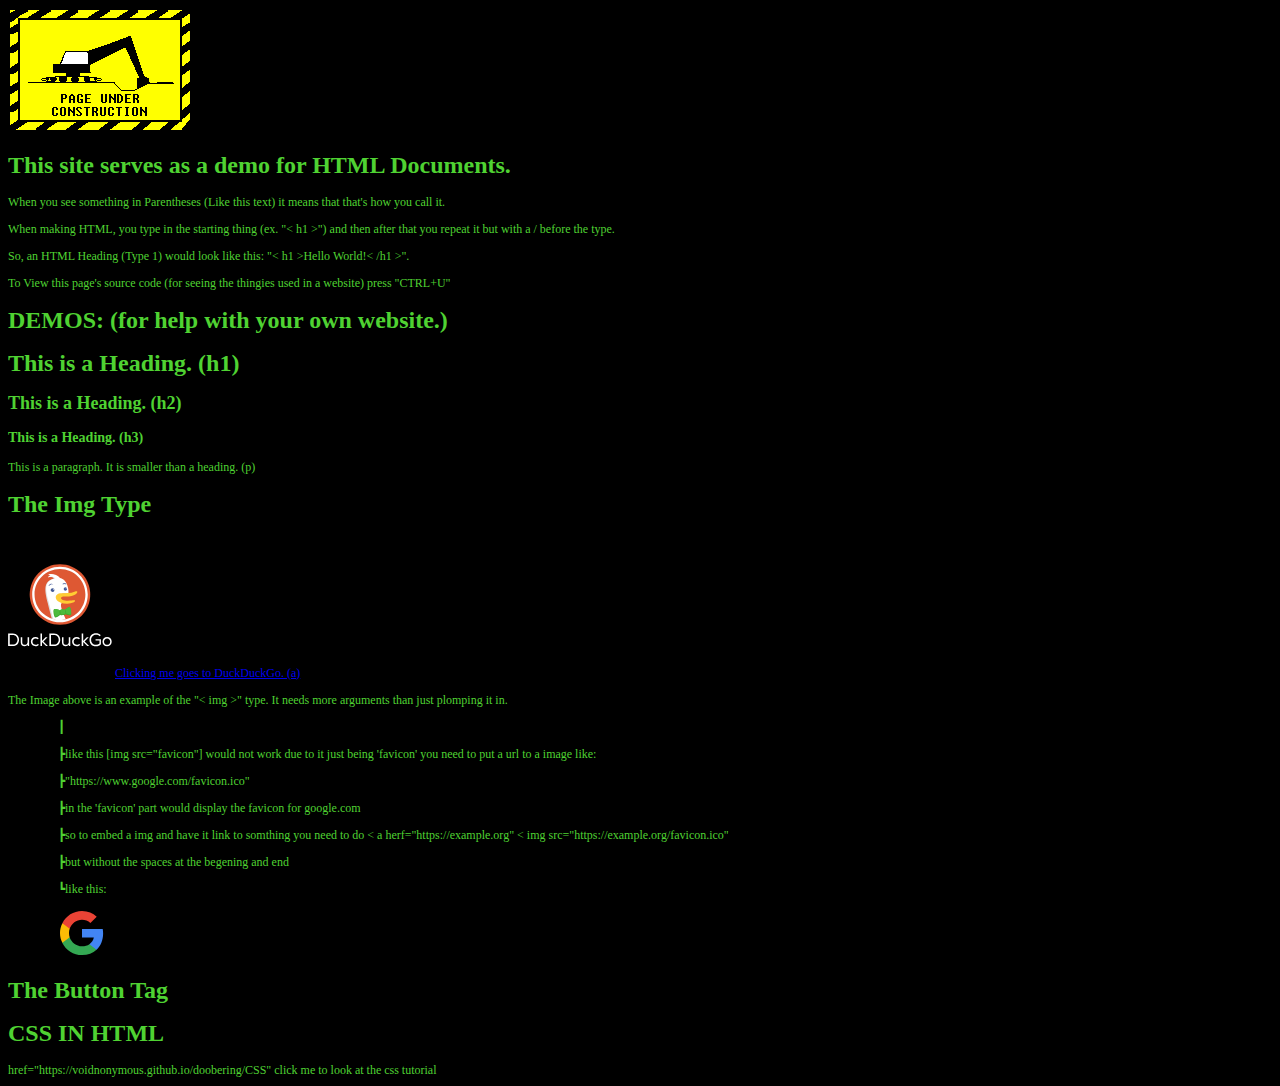
==== index.html @ a36f0056 "Update index.html" ====
<!DOCTYPE html>
<html>
  <head>
  </head>
   <style>
    @font-face {
    font-family: '0xProto'; /*a name to be used later*/
    src: url('https://github.com/louden-preble/0xProto-For-CSS/releases/download/Release/0xProto-Regular.woff') format(woff); /*URL to font*/
    font-weight: normal;
    font-style: normal;
    font-display: swap;
}

      body {
  color: rgb(79, 210, 50);
  background-color: black;
  font: 12px "0xProto", monospaced;
}
     p.i {
  text-indent: 50px;
}
     h1.c {
color: rgb(166, 209, 137);
    {   
</style>
  <body>
    <title>Demo for HTML.</title>
  <img alt="dis aint finished yet" src="[data-uri]" />
    <h1>This site serves as a demo for HTML Documents.</h1>
      When you see something in Parentheses (Like this text) it means that that's how you call it.</p>
    <p>When making HTML, you type in the starting thing (ex. "<  h1  >") and then after that you repeat it but with a / before the type.</p>
    <p>So, an HTML Heading (Type 1) would look like this: "<  h1  >Hello World!<  /h1  >".</p>
    <p>To View this page's source code (for seeing the thingies used in a website) press "CTRL+U" </p>
    <h1>DEMOS:  (for help with your own website.) </h1>
    <h1>This is a Heading. (h1) </h1>
    <h2>This is a Heading. (h2) </h2>
    <h3>This is a Heading. (h3) </h3>
    <p>This is a paragraph. It is smaller than a heading. (p) </p>
      <h1>The Img Type</h1>
    <img src="[data-uri]" alt="DuckDuckGo's Icon" width="104" height="142"> 
    <a href="https://www.duckduckgo.com">Clicking me goes to DuckDuckGo. (a) </a> 
    <p>The Image above is an example of the "<  img  >" type. It needs more arguments than just plomping it in.</p>
      <div>
      <p class="i">┃</p>
      <p class="i">┣like this [img src="favicon"] would not work due to it just being 'favicon' you need to put a url to a image like:</p> 
      <p class="i">┣"https://www.google.com/favicon.ico"</p>
      <p class="i">┣in the 'favicon' part would display the favicon for google.com</p>
      <p class="i">┣so to embed a img and have it link to somthing you need to do < a herf="https://example.org" < img src="https://example.org/favicon.ico" </a></p>
      <p class="i">┣but without the spaces at the begening and end</p>
      <p class="i">┗like this: 
      <p class="i"> <a href="https://google.com/"> <img alt="google.com" src="[data-uri]" width="48px" height="48px" /></a></p>
      </div> 
      <h1 class="i">The Button Tag</h1>
      <h1>CSS IN HTML</h1>
      <a> href="https://voidnonymous.github.io/doobering/CSS" click me to look at the css tutorial</a>
        <body/>
<html/>
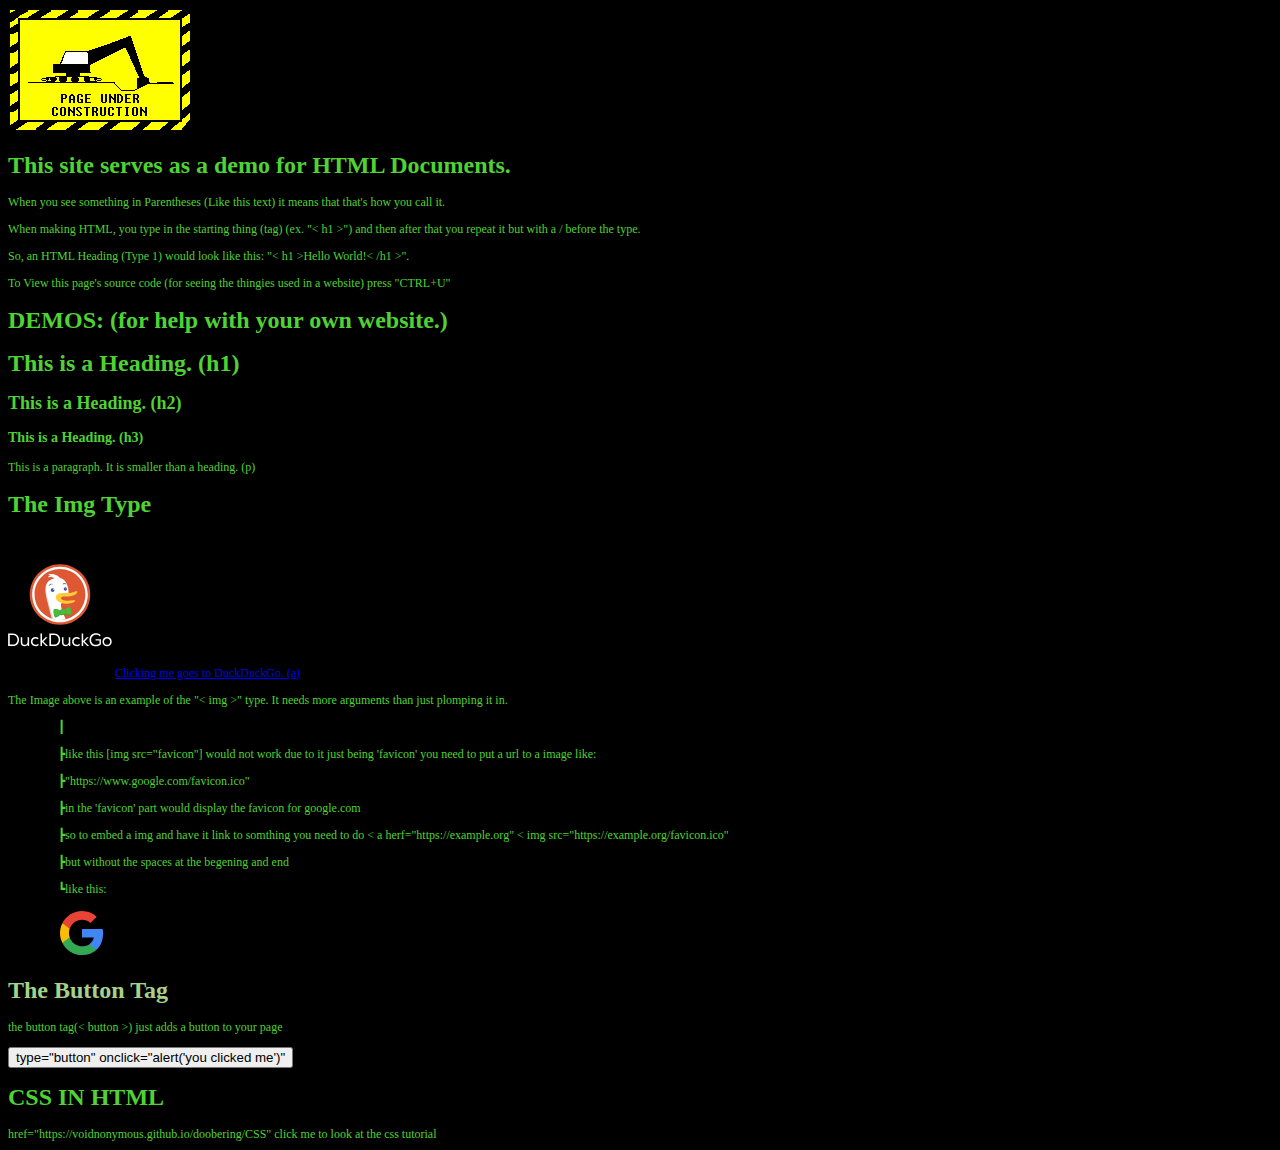
==== commit 99883626: "Update index.html" ====
--- a/index.html
+++ b/index.html
@@ -28,7 +28,7 @@
   <img alt="dis aint finished yet" src="[data-uri]" />
     <h1>This site serves as a demo for HTML Documents.</h1>
       When you see something in Parentheses (Like this text) it means that that's how you call it.</p>
-    <p>When making HTML, you type in the starting thing (ex. "<  h1  >") and then after that you repeat it but with a / before the type.</p>
+    <p>When making HTML, you type in the starting thing (tag) (ex. "<  h1  >") and then after that you repeat it but with a / before the type.</p>
     <p>So, an HTML Heading (Type 1) would look like this: "<  h1  >Hello World!<  /h1  >".</p>
     <p>To View this page's source code (for seeing the thingies used in a website) press "CTRL+U" </p>
     <h1>DEMOS:  (for help with your own website.) </h1>
@@ -50,7 +50,9 @@
       <p class="i">┗like this: 
       <p class="i"> <a href="https://google.com/"> <img alt="google.com" src="[data-uri]" width="48px" height="48px" /></a></p>
       </div> 
-      <h1 class="i">The Button Tag</h1>
+      <h1 class="c">The Button Tag</h1>
+      <p>the button tag(< button >) just adds a button to your page</p>
+      <button> type="button" onclick="alert('you clicked me')"</button>
       <h1>CSS IN HTML</h1>
       <a> href="https://voidnonymous.github.io/doobering/CSS" click me to look at the css tutorial</a>
         <body/>
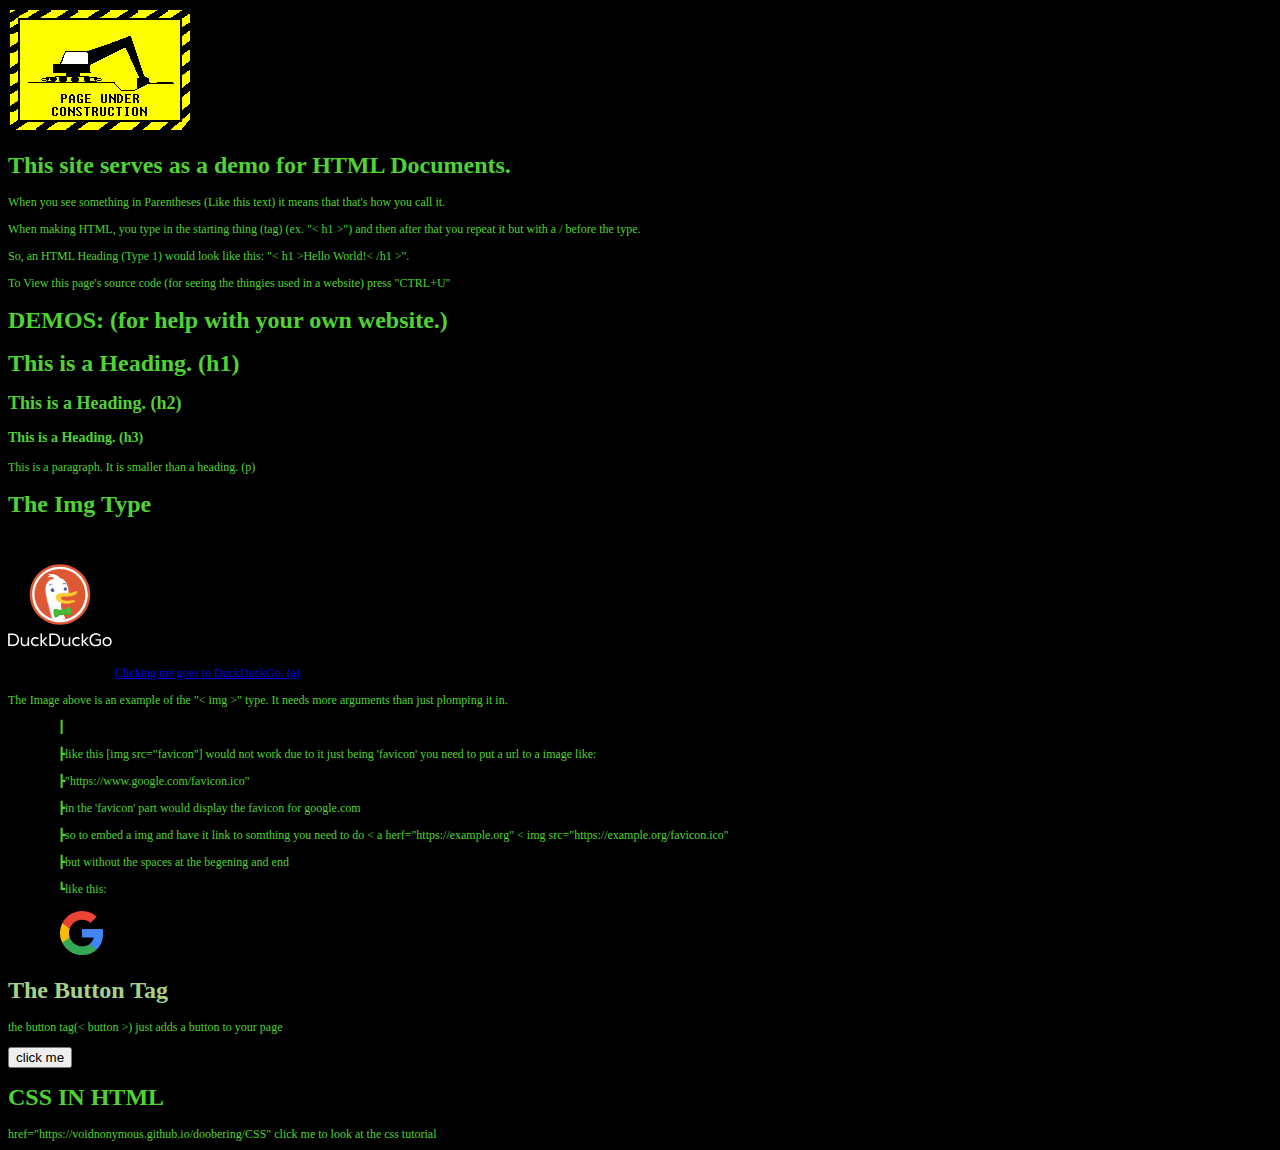
==== commit 4f43085d: "Update index.html" ====
--- a/index.html
+++ b/index.html
@@ -52,7 +52,7 @@
       </div> 
       <h1 class="c">The Button Tag</h1>
       <p>the button tag(< button >) just adds a button to your page</p>
-      <button> type="button" onclick="alert('you clicked me')"</button>
+      <button type="button" onclick="alert('your gullible.')">click me</button>
       <h1>CSS IN HTML</h1>
       <a> href="https://voidnonymous.github.io/doobering/CSS" click me to look at the css tutorial</a>
         <body/>
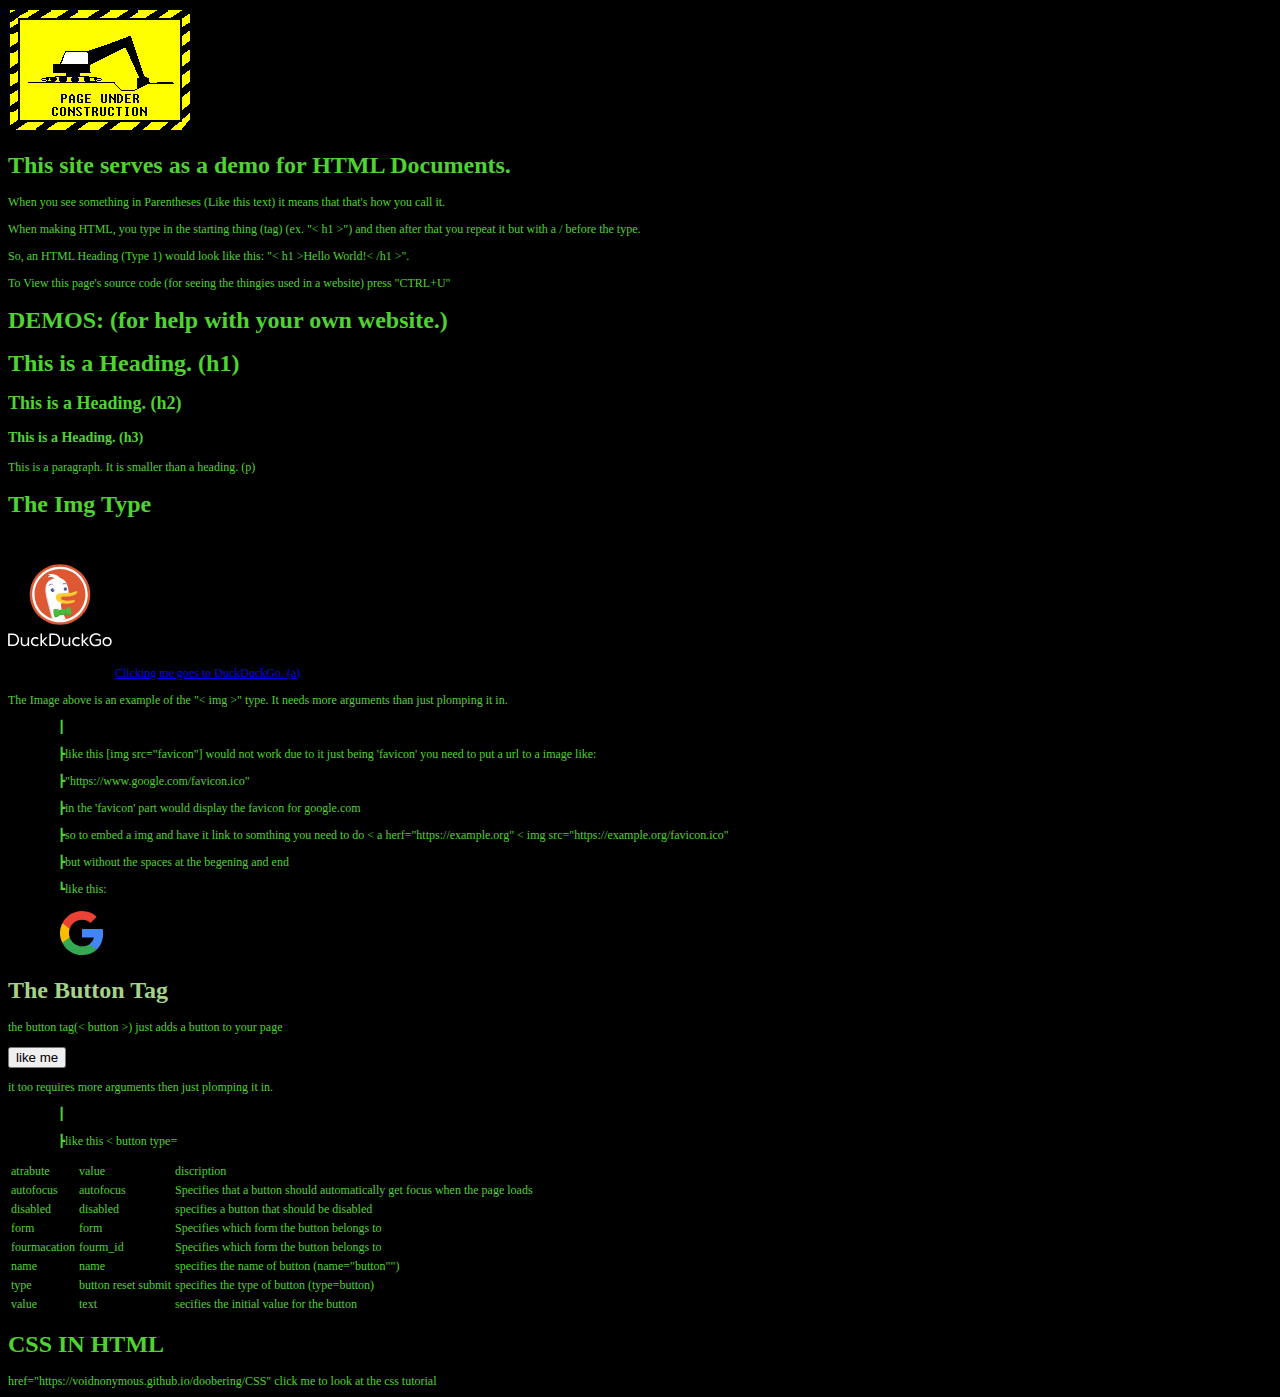
==== commit ab2561c0: "Update index.html" ====
--- a/index.html
+++ b/index.html
@@ -52,7 +52,59 @@
       </div> 
       <h1 class="c">The Button Tag</h1>
       <p>the button tag(< button >) just adds a button to your page</p>
-      <button type="button" onclick="alert('your gullible.')">click me</button>
+      <button type="button" onclick="alert('your gullible.')">like me</button>
+      <p> it too requires more arguments then just plomping it in.</p>
+      <p class="i">┃ </p>
+      <p class="i">┣like this < button type=
+                                
+      <table class="GeneratedTable">
+  <thead>
+    <tr>
+      <td>atrabute</td>
+      <td>value</td>
+      <td>discription</td>
+    </tr>
+  </thead>
+  <tbody>
+    <tr>
+      <td>autofocus</td>
+      <td>autofocus</td>
+      <td>Specifies that a button should automatically get focus when the page loads</td>
+    </tr>
+    <tr>
+      <td>disabled</td>
+      <td>disabled</td>
+      <td>specifies a button that should be disabled</td>
+    </tr>
+    <tr>
+      <td>form</td>
+      <td>form</td>
+      <td>Specifies which form the button belongs to</td>
+    </tr>
+    <tr>
+      <td>fourmacation</td>
+      <td>fourm_id</td>
+      <td>Specifies which form the button belongs to</td>
+    </tr>
+    <tr>
+      <td>name</td>
+      <td>name</td>
+      <td>specifies the name of button (name="button"")</td>
+    </tr>
+    <tr>
+      <td>type</td>
+      <td>button
+reset
+submit</td>
+      <td>specifies the type of button (type=button)</td>
+    </tr>
+    <tr>
+      <td>value</td>
+      <td>text</td>
+      <td>secifies the initial value for the button</td>
+    </tr>
+  </tbody>
+</table>
       <h1>CSS IN HTML</h1>
       <a> href="https://voidnonymous.github.io/doobering/CSS" click me to look at the css tutorial</a>
         <body/>
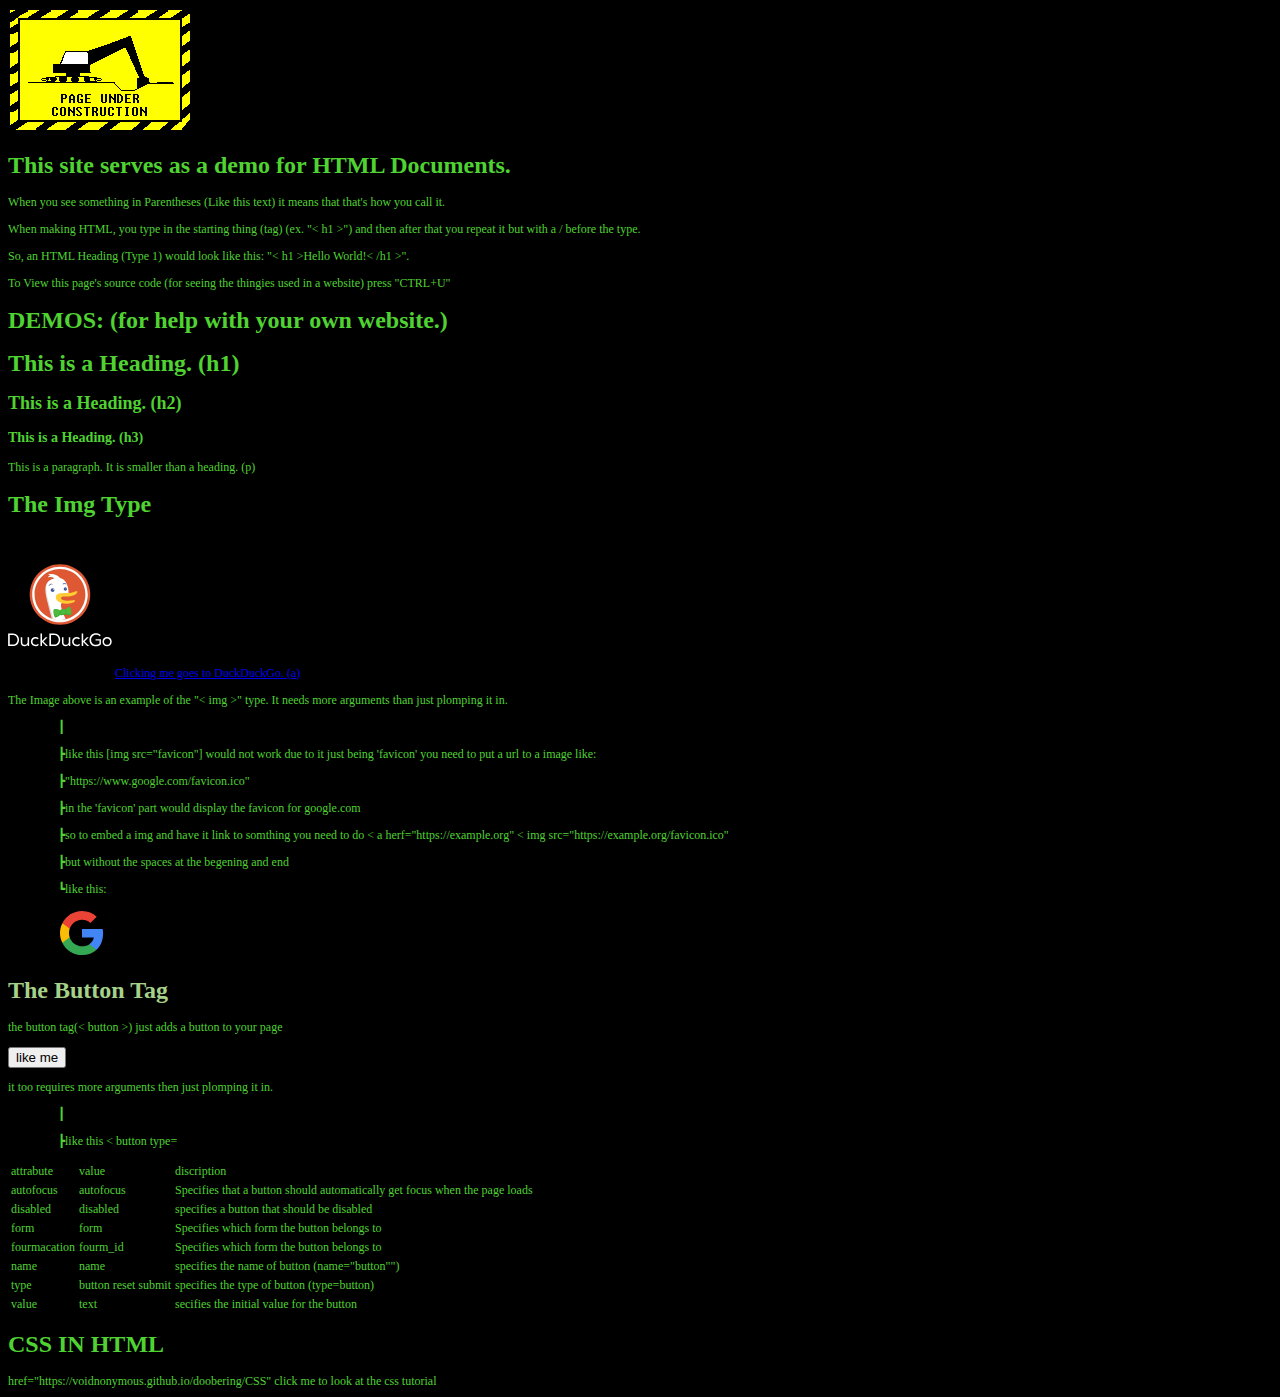
==== commit cacafa63: "Update index.html" ====
--- a/index.html
+++ b/index.html
@@ -60,7 +60,7 @@
       <table class="GeneratedTable">
   <thead>
     <tr>
-      <td>atrabute</td>
+      <td>attrabute</td>
       <td>value</td>
       <td>discription</td>
     </tr>
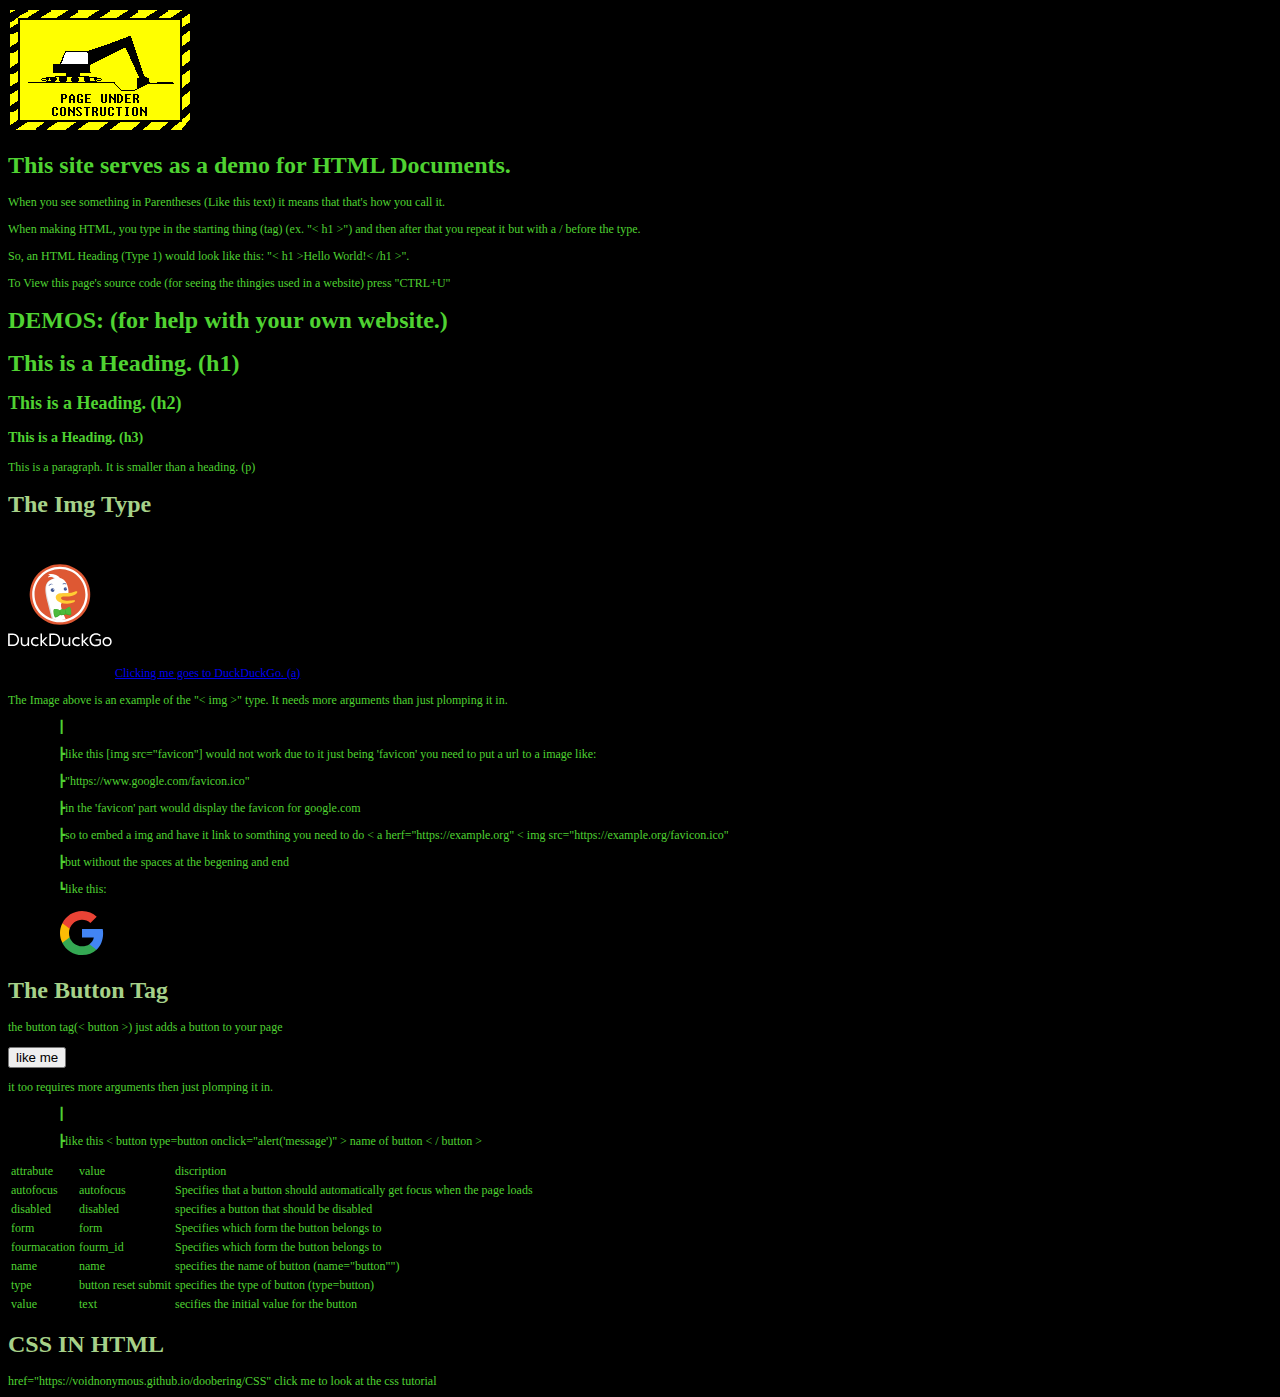
==== commit c8f7333e: "Update index.html" ====
--- a/index.html
+++ b/index.html
@@ -36,7 +36,7 @@
     <h2>This is a Heading. (h2) </h2>
     <h3>This is a Heading. (h3) </h3>
     <p>This is a paragraph. It is smaller than a heading. (p) </p>
-      <h1>The Img Type</h1>
+      <h1 class="c">The Img Type</h1>
     <img src="[data-uri]" alt="DuckDuckGo's Icon" width="104" height="142"> 
     <a href="https://www.duckduckgo.com">Clicking me goes to DuckDuckGo. (a) </a> 
     <p>The Image above is an example of the "<  img  >" type. It needs more arguments than just plomping it in.</p>
@@ -55,7 +55,7 @@
       <button type="button" onclick="alert('your gullible.')">like me</button>
       <p> it too requires more arguments then just plomping it in.</p>
       <p class="i">┃ </p>
-      <p class="i">┣like this < button type=
+      <p class="i">┣like this < button type=button onclick="alert('message')" > name of button < / button > </p>
                                 
       <table class="GeneratedTable">
   <thead>
@@ -105,7 +105,7 @@
     </tr>
   </tbody>
 </table>
-      <h1>CSS IN HTML</h1>
+      <h1 class="c">CSS IN HTML</h1>
       <a> href="https://voidnonymous.github.io/doobering/CSS" click me to look at the css tutorial</a>
         <body/>
 <html/>
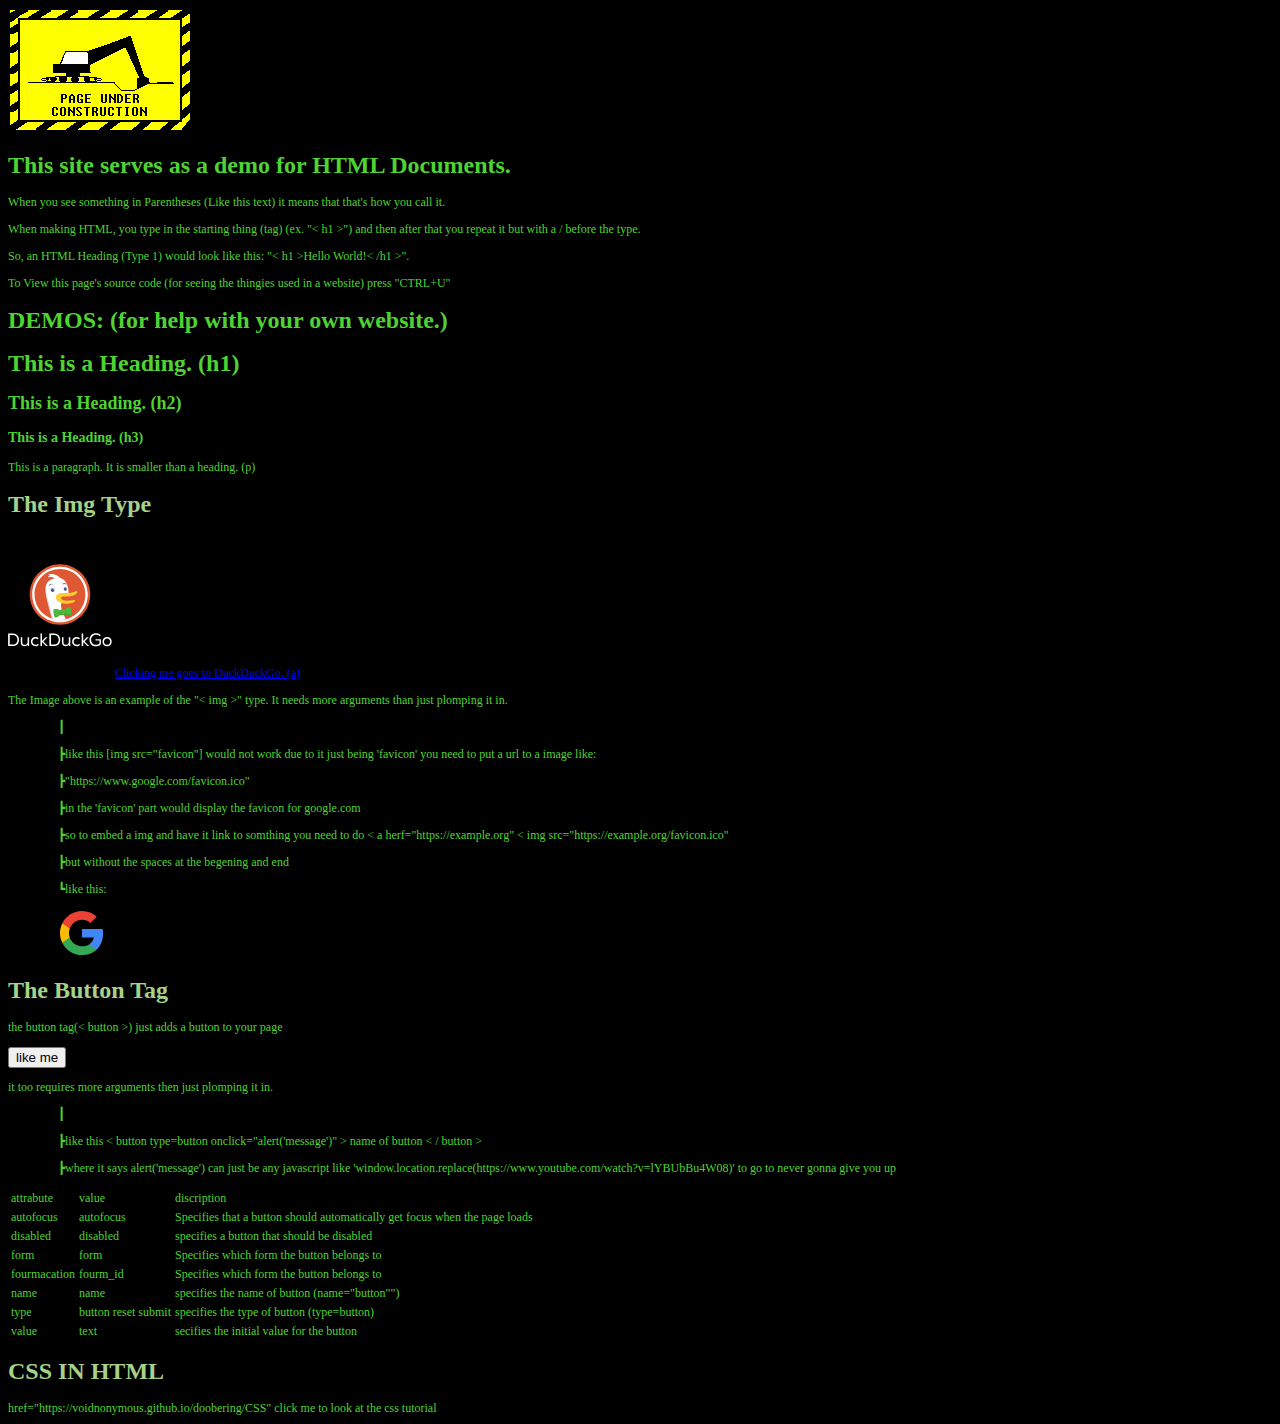
==== commit e253b1b7: "Update index.html" ====
--- a/index.html
+++ b/index.html
@@ -52,10 +52,11 @@
       </div> 
       <h1 class="c">The Button Tag</h1>
       <p>the button tag(< button >) just adds a button to your page</p>
-      <button type="button" onclick="alert('your gullible.')">like me</button>
+      <button type="button" onclick="window.location.replace(https://www.youtube.com/watch?v=lYBUbBu4W08)">like me</button>
       <p> it too requires more arguments then just plomping it in.</p>
       <p class="i">┃ </p>
       <p class="i">┣like this < button type=button onclick="alert('message')" > name of button < / button > </p>
+      <p class="i">┣where it says alert('message') can just be any javascript like 'window.location.replace(https://www.youtube.com/watch?v=lYBUbBu4W08)' to go to never gonna give you up</p>
                                 
       <table class="GeneratedTable">
   <thead>
